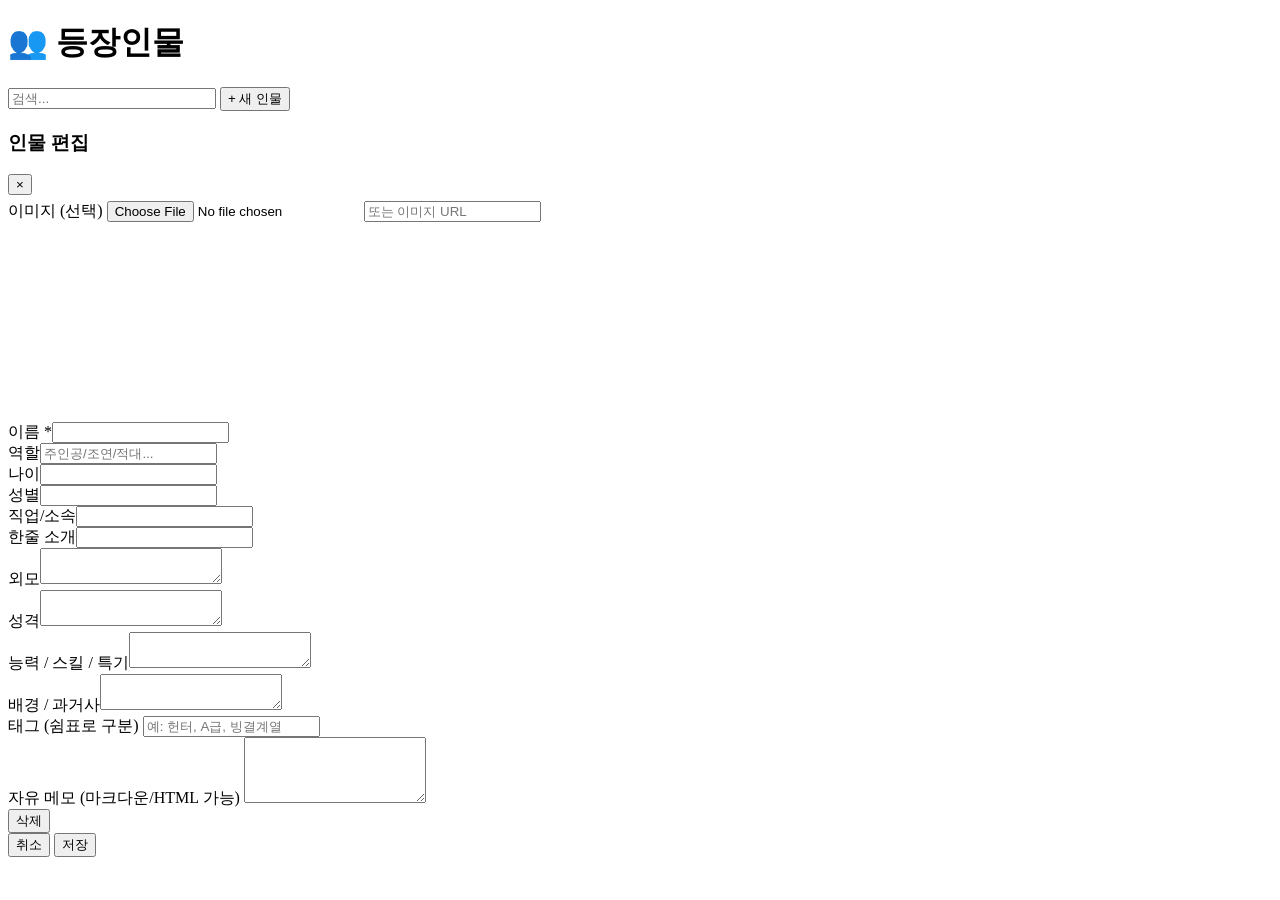
==== character.html @ 763d9996 "Add files via upload" ====
<!doctype html>
<html lang="ko">
<head>
<meta charset="utf-8">
<title>등장인물 · StoryForge</title>
<meta name="viewport" content="width=device-width,initial-scale=1">
<link href="https://fonts.googleapis.com/css2?family=Noto+Sans+KR:wght@300;400;500;700&family=Noto+Serif+KR:wght@400;700&family=JetBrains+Mono:wght@400;600&family=Gowun+Dodum&family=Gaegu&display=swap" rel="stylesheet">
<link rel="stylesheet" href="css/style.css">
</head>
<body>
<div class="topbar">
  <h1>👥 등장인물</h1>
  <div class="actions">
    <input id="search" placeholder="검색..." style="width:200px">
    <button class="btn" id="newBtn">+ 새 인물</button>
  </div>
</div>

<div id="charList" class="grid"></div>

<!-- 편집 모달 -->
<div class="modal-bg" id="charModal">
  <div class="modal" style="max-width: 760px;">
    <header><h3 id="modalTitle">인물 편집</h3><button class="close" data-close>×</button></header>

    <div class="row">
      <div>
        <div class="field">
          <label>이미지 (선택)</label>
          <input id="cAvatarFile" type="file" accept="image/*">
          <input id="cAvatar" placeholder="또는 이미지 URL" style="margin-top:6px">
        </div>
        <div id="avatarPreview" class="avatar" style="border-radius:8px; height:200px; background-size:cover; background-position:center; background-color: var(--bg-soft);"></div>
      </div>
      <div>
        <div class="field"><label>이름 *</label><input id="cName"></div>
        <div class="row">
          <div class="field"><label>역할</label><input id="cRole" placeholder="주인공/조연/적대..."></div>
          <div class="field"><label>나이</label><input id="cAge"></div>
        </div>
        <div class="row">
          <div class="field"><label>성별</label><input id="cGender"></div>
          <div class="field"><label>직업/소속</label><input id="cJob"></div>
        </div>
        <div class="field"><label>한줄 소개</label><input id="cTagline"></div>
      </div>
    </div>

    <div class="field"><label>외모</label><textarea id="cAppearance"></textarea></div>
    <div class="field"><label>성격</label><textarea id="cPersonality"></textarea></div>
    <div class="field"><label>능력 / 스킬 / 특기</label><textarea id="cAbility"></textarea></div>
    <div class="field"><label>배경 / 과거사</label><textarea id="cBackground"></textarea></div>
    <div class="field">
      <label>태그 (쉼표로 구분)</label>
      <input id="cTags" placeholder="예: 헌터, A급, 빙결계열">
    </div>
    <div class="field">
      <label>자유 메모 (마크다운/HTML 가능)</label>
      <textarea id="cNote" rows="4"></textarea>
    </div>

    <div class="flex" style="justify-content:space-between;">
      <button class="btn danger" id="cDelete">삭제</button>
      <div class="flex" style="gap:8px;">
        <button class="btn ghost" data-close>취소</button>
        <button class="btn" id="cSave">저장</button>
      </div>
    </div>
  </div>
</div>

<script src="js/storage.js"></script>
<script src="js/sidebar.js"></script>
<script>
  mountApp('character');
  const pid = getQuery('p');
  const proj = SF.getProject(pid);
  if (!proj) location.href = 'dashboard.html';

  let editingId = null;

  function render() {
    const q = $('#search').value.trim().toLowerCase();
    const list = (SF.getProject(pid).characters || []).filter(c => {
      if (!q) return true;
      return [c.name, c.role, c.tagline, ...(c.tags||[])].join(' ').toLowerCase().includes(q);
    });
    const wrap = $('#charList');
    if (!list.length) {
      wrap.innerHTML = `<div class="empty" style="grid-column:1/-1">
        <div style="font-size:48px">👥</div>
        <h3>등장인물이 없어요</h3>
        <p>[+ 새 인물] 로 첫 캐릭터를 추가하세요.</p>
      </div>`;
      return;
    }
    wrap.innerHTML = list.map(c => `
      <div class="char-card" data-id="${c.id}">
        <div class="avatar" style="${c.avatar?`background-image:url('${escapeHtml(c.avatar)}')`:''}">
          ${c.avatar?'':'👤'}
        </div>
        <div class="info">
          <h4>${escapeHtml(c.name)}</h4>
          <div class="role">${escapeHtml(c.role||'')} ${c.age?'· '+escapeHtml(c.age):''}</div>
          ${c.tagline?`<div class="muted" style="margin-top:4px">${escapeHtml(c.tagline)}</div>`:''}
          <div class="tags">${(c.tags||[]).map(t=>`<span class="tag">${escapeHtml(t)}</span>`).join('')}</div>
        </div>
      </div>
    `).join('');
    $$('.char-card').forEach(el => el.addEventListener('click', () => openModal(el.dataset.id)));
  }

  $('#search').oninput = render;
  render();

  // ---------- Modal ----------
  const modal = $('#charModal');
  const closeM = () => modal.classList.remove('open');
  $$('[data-close]').forEach(b => b.onclick = closeM);

  function openModal(id) {
    editingId = id;
    const c = id ? SF.getProject(pid).characters.find(x => x.id === id) : {};
    $('#modalTitle').textContent = id ? '인물 편집' : '새 인물';
    $('#cName').value = c.name || '';
    $('#cRole').value = c.role || '';
    $('#cAge').value = c.age || '';
    $('#cGender').value = c.gender || '';
    $('#cJob').value = c.job || '';
    $('#cTagline').value = c.tagline || '';
    $('#cAppearance').value = c.appearance || '';
    $('#cPersonality').value = c.personality || '';
    $('#cAbility').value = c.ability || '';
    $('#cBackground').value = c.background || '';
    $('#cTags').value = (c.tags||[]).join(', ');
    $('#cNote').value = c.note || '';
    $('#cAvatar').value = c.avatar || '';
    $('#cAvatarFile').value = '';
    setAvatar(c.avatar);
    $('#cDelete').style.display = id ? '' : 'none';
    modal.classList.add('open');
  }

  $('#newBtn').onclick = () => openModal(null);

  function setAvatar(url) {
    $('#avatarPreview').style.backgroundImage = url ? `url('${url}')` : '';
  }
  $('#cAvatar').oninput = e => setAvatar(e.target.value);
  $('#cAvatarFile').onchange = e => {
    const f = e.target.files?.[0]; if (!f) return;
    const r = new FileReader();
    r.onload = () => { $('#cAvatar').value = r.result; setAvatar(r.result); };
    r.readAsDataURL(f);
  };

  $('#cSave').onclick = () => {
    const data = {
      name: $('#cName').value.trim(),
      role: $('#cRole').value.trim(),
      age: $('#cAge').value.trim(),
      gender: $('#cGender').value.trim(),
      job: $('#cJob').value.trim(),
      tagline: $('#cTagline').value.trim(),
      appearance: $('#cAppearance').value,
      personality: $('#cPersonality').value,
      ability: $('#cAbility').value,
      background: $('#cBackground').value,
      tags: $('#cTags').value.split(',').map(s=>s.trim()).filter(Boolean),
      note: $('#cNote').value,
      avatar: $('#cAvatar').value.trim()
    };
    if (!data.name) return toast('이름은 필수입니다.', 'error');
    if (editingId) SF.updateCharacter(pid, editingId, data);
    else SF.addCharacter(pid, data);
    closeM(); render();
    toast('저장되었습니다.', 'success');
  };

  $('#cDelete').onclick = () => {
    if (!editingId) return;
    if (!confirm('이 인물을 삭제할까요?')) return;
    SF.deleteCharacter(pid, editingId);
    closeM(); render();
  };

  modal.addEventListener('click', e => { if (e.target === modal) closeM(); });
</script>
</body>
</html>
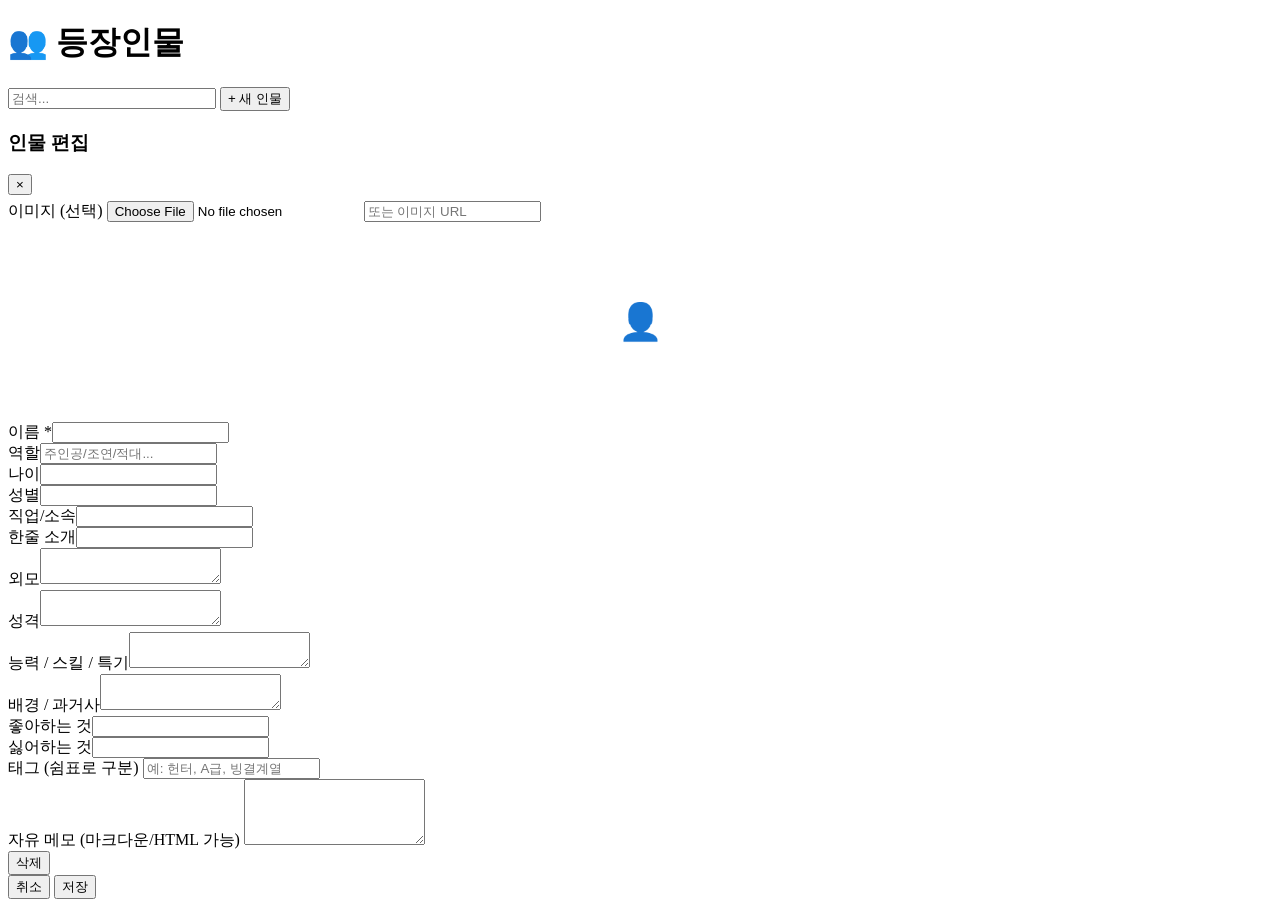
==== commit 3692323b: "Add files via upload" ====
--- a/character.html
+++ b/character.html
@@ -4,7 +4,7 @@
 <meta charset="utf-8">
 <title>등장인물 · StoryForge</title>
 <meta name="viewport" content="width=device-width,initial-scale=1">
-<link href="https://fonts.googleapis.com/css2?family=Noto+Sans+KR:wght@300;400;500;700&family=Noto+Serif+KR:wght@400;700&family=JetBrains+Mono:wght@400;600&family=Gowun+Dodum&family=Gaegu&display=swap" rel="stylesheet">
+<link href="https://fonts.googleapis.com/css2?family=Noto+Sans+KR:wght@300;400;500;700&family=Noto+Serif+KR:wght@400;700&family=JetBrains+Mono:wght@400;600&family=Gowun+Dodum&family=Gaegu&family=Nanum+Pen+Script&family=Nanum+Myeongjo&family=Black+Han+Sans&display=swap" rel="stylesheet">
 <link rel="stylesheet" href="css/style.css">
 </head>
 <body>
@@ -12,70 +12,72 @@
   <h1>👥 등장인물</h1>
   <div class="actions">
     <input id="search" placeholder="검색..." style="width:200px">
-    <button class="btn" id="newBtn">+ 새 인물</button>
+    <button class="btn" id="newBtn" type="button">+ 새 인물</button>
   </div>
 </div>
 
 <div id="charList" class="grid"></div>
 
 <!-- 편집 모달 -->
-<div class="modal-bg" id="charModal">
-  <div class="modal" style="max-width: 760px;">
-    <header><h3 id="modalTitle">인물 편집</h3><button class="close" data-close>×</button></header>
+<div class="modal-bg" id="charModal" role="dialog" aria-modal="true">
+  <div class="modal lg">
+    <header><h3 id="modalTitle">인물 편집</h3><button class="close" data-close type="button">×</button></header>
 
-    <div class="row">
-      <div>
-        <div class="field">
-          <label>이미지 (선택)</label>
-          <input id="cAvatarFile" type="file" accept="image/*">
-          <input id="cAvatar" placeholder="또는 이미지 URL" style="margin-top:6px">
+    <form id="charForm">
+      <div class="row">
+        <div>
+          <div class="field">
+            <label>이미지 (선택)</label>
+            <input id="cAvatarFile" type="file" accept="image/*">
+            <input id="cAvatar" placeholder="또는 이미지 URL" style="margin-top:6px">
+          </div>
+          <div id="avatarPreview" style="border-radius:8px; height:200px; background-size:cover; background-position:center; background-color:var(--bg-soft); display:flex; align-items:center; justify-content:center; color:var(--text-dim); font-size:36px;">👤</div>
         </div>
-        <div id="avatarPreview" class="avatar" style="border-radius:8px; height:200px; background-size:cover; background-position:center; background-color: var(--bg-soft);"></div>
+        <div>
+          <div class="field"><label>이름 *</label><input id="cName" required></div>
+          <div class="row">
+            <div class="field"><label>역할</label><input id="cRole" placeholder="주인공/조연/적대..."></div>
+            <div class="field"><label>나이</label><input id="cAge"></div>
+          </div>
+          <div class="row">
+            <div class="field"><label>성별</label><input id="cGender"></div>
+            <div class="field"><label>직업/소속</label><input id="cJob"></div>
+          </div>
+          <div class="field"><label>한줄 소개</label><input id="cTagline"></div>
+        </div>
       </div>
-      <div>
-        <div class="field"><label>이름 *</label><input id="cName"></div>
-        <div class="row">
-          <div class="field"><label>역할</label><input id="cRole" placeholder="주인공/조연/적대..."></div>
-          <div class="field"><label>나이</label><input id="cAge"></div>
+
+      <div class="field"><label>외모</label><textarea id="cAppearance"></textarea></div>
+      <div class="field"><label>성격</label><textarea id="cPersonality"></textarea></div>
+      <div class="field"><label>능력 / 스킬 / 특기</label><textarea id="cAbility"></textarea></div>
+      <div class="field"><label>배경 / 과거사</label><textarea id="cBackground"></textarea></div>
+      <div class="row">
+        <div class="field"><label>좋아하는 것</label><input id="cLike"></div>
+        <div class="field"><label>싫어하는 것</label><input id="cDislike"></div>
+      </div>
+      <div class="field"><label>태그 (쉼표로 구분)</label>
+        <input id="cTags" placeholder="예: 헌터, A급, 빙결계열"></div>
+      <div class="field"><label>자유 메모 (마크다운/HTML 가능)</label>
+        <textarea id="cNote" rows="4"></textarea></div>
+
+      <div class="flex" style="justify-content:space-between;">
+        <button class="btn danger" id="cDelete" type="button">삭제</button>
+        <div class="flex" style="gap:8px;">
+          <button class="btn ghost" type="button" data-close>취소</button>
+          <button class="btn" type="submit">저장</button>
         </div>
-        <div class="row">
-          <div class="field"><label>성별</label><input id="cGender"></div>
-          <div class="field"><label>직업/소속</label><input id="cJob"></div>
-        </div>
-        <div class="field"><label>한줄 소개</label><input id="cTagline"></div>
       </div>
-    </div>
-
-    <div class="field"><label>외모</label><textarea id="cAppearance"></textarea></div>
-    <div class="field"><label>성격</label><textarea id="cPersonality"></textarea></div>
-    <div class="field"><label>능력 / 스킬 / 특기</label><textarea id="cAbility"></textarea></div>
-    <div class="field"><label>배경 / 과거사</label><textarea id="cBackground"></textarea></div>
-    <div class="field">
-      <label>태그 (쉼표로 구분)</label>
-      <input id="cTags" placeholder="예: 헌터, A급, 빙결계열">
-    </div>
-    <div class="field">
-      <label>자유 메모 (마크다운/HTML 가능)</label>
-      <textarea id="cNote" rows="4"></textarea>
-    </div>
-
-    <div class="flex" style="justify-content:space-between;">
-      <button class="btn danger" id="cDelete">삭제</button>
-      <div class="flex" style="gap:8px;">
-        <button class="btn ghost" data-close>취소</button>
-        <button class="btn" id="cSave">저장</button>
-      </div>
-    </div>
+    </form>
   </div>
 </div>
 
 <script src="js/storage.js"></script>
 <script src="js/sidebar.js"></script>
 <script>
-  mountApp('character');
+(function () {
+  if (!mountApp('character')) return;
   const pid = getQuery('p');
-  const proj = SF.getProject(pid);
-  if (!proj) location.href = 'dashboard.html';
+  if (!SF.getProject(pid)) { location.href = 'dashboard.html'; return; }
 
   let editingId = null;
 
@@ -83,48 +85,52 @@
     const q = $('#search').value.trim().toLowerCase();
     const list = (SF.getProject(pid).characters || []).filter(c => {
       if (!q) return true;
-      return [c.name, c.role, c.tagline, ...(c.tags||[])].join(' ').toLowerCase().includes(q);
+      return [c.name, c.role, c.tagline, ...(c.tags || [])].join(' ').toLowerCase().includes(q);
     });
     const wrap = $('#charList');
     if (!list.length) {
       wrap.innerHTML = `<div class="empty" style="grid-column:1/-1">
         <div style="font-size:48px">👥</div>
         <h3>등장인물이 없어요</h3>
-        <p>[+ 새 인물] 로 첫 캐릭터를 추가하세요.</p>
-      </div>`;
+        <p><b>+ 새 인물</b> 로 첫 캐릭터를 추가하세요.</p></div>`;
       return;
     }
     wrap.innerHTML = list.map(c => `
-      <div class="char-card" data-id="${c.id}">
-        <div class="avatar" style="${c.avatar?`background-image:url('${escapeHtml(c.avatar)}')`:''}">
-          ${c.avatar?'':'👤'}
+      <div class="thumb-card" data-id="${c.id}">
+        <div class="avatar" style="${c.avatar ? `background-image:url('${escapeAttr(c.avatar)}')` : ''}">
+          ${c.avatar ? '' : '👤'}
         </div>
         <div class="info">
           <h4>${escapeHtml(c.name)}</h4>
-          <div class="role">${escapeHtml(c.role||'')} ${c.age?'· '+escapeHtml(c.age):''}</div>
-          ${c.tagline?`<div class="muted" style="margin-top:4px">${escapeHtml(c.tagline)}</div>`:''}
-          <div class="tags">${(c.tags||[]).map(t=>`<span class="tag">${escapeHtml(t)}</span>`).join('')}</div>
+          <div class="role">${escapeHtml(c.role || '')} ${c.age ? '· ' + escapeHtml(c.age) : ''}</div>
+          ${c.tagline ? `<div class="muted" style="margin-top:4px">${escapeHtml(c.tagline)}</div>` : ''}
+          <div class="tags">${(c.tags || []).map(t => `<span class="tag">${escapeHtml(t)}</span>`).join('')}</div>
         </div>
-      </div>
-    `).join('');
-    $$('.char-card').forEach(el => el.addEventListener('click', () => openModal(el.dataset.id)));
+      </div>`).join('');
+    $$('.thumb-card').forEach(el => el.addEventListener('click', () => openModal(el.dataset.id)));
   }
-
-  $('#search').oninput = render;
+  $('#search').addEventListener('input', render);
   render();
 
   // ---------- Modal ----------
   const modal = $('#charModal');
   const closeM = () => modal.classList.remove('open');
-  $$('[data-close]').forEach(b => b.onclick = closeM);
+  $$('[data-close]').forEach(b => b.addEventListener('click', closeM));
+  modal.addEventListener('click', e => { if (e.target === modal) closeM(); });
+
+  function setAvatar(url) {
+    const p = $('#avatarPreview');
+    p.style.backgroundImage = url ? `url('${url}')` : '';
+    p.textContent = url ? '' : '👤';
+  }
 
   function openModal(id) {
     editingId = id;
     const c = id ? SF.getProject(pid).characters.find(x => x.id === id) : {};
-    $('#modalTitle').textContent = id ? '인물 편집' : '새 인물';
+    $('#modalTitle').textContent = id ? '인물 편집 · ' + (c.name || '') : '새 인물';
     $('#cName').value = c.name || '';
     $('#cRole').value = c.role || '';
-    $('#cAge').value = c.age || '';
+    $('#cAge').value  = c.age || '';
     $('#cGender').value = c.gender || '';
     $('#cJob').value = c.job || '';
     $('#cTagline').value = c.tagline || '';
@@ -132,29 +138,29 @@
     $('#cPersonality').value = c.personality || '';
     $('#cAbility').value = c.ability || '';
     $('#cBackground').value = c.background || '';
-    $('#cTags').value = (c.tags||[]).join(', ');
+    $('#cLike').value = c.like || '';
+    $('#cDislike').value = c.dislike || '';
+    $('#cTags').value = (c.tags || []).join(', ');
     $('#cNote').value = c.note || '';
     $('#cAvatar').value = c.avatar || '';
     $('#cAvatarFile').value = '';
     setAvatar(c.avatar);
     $('#cDelete').style.display = id ? '' : 'none';
     modal.classList.add('open');
+    setTimeout(() => $('#cName').focus(), 30);
   }
+  $('#newBtn').addEventListener('click', () => openModal(null));
 
-  $('#newBtn').onclick = () => openModal(null);
-
-  function setAvatar(url) {
-    $('#avatarPreview').style.backgroundImage = url ? `url('${url}')` : '';
-  }
-  $('#cAvatar').oninput = e => setAvatar(e.target.value);
-  $('#cAvatarFile').onchange = e => {
-    const f = e.target.files?.[0]; if (!f) return;
+  $('#cAvatar').addEventListener('input', e => setAvatar(e.target.value));
+  $('#cAvatarFile').addEventListener('change', e => {
+    const f = e.target.files && e.target.files[0]; if (!f) return;
     const r = new FileReader();
     r.onload = () => { $('#cAvatar').value = r.result; setAvatar(r.result); };
     r.readAsDataURL(f);
-  };
+  });
 
-  $('#cSave').onclick = () => {
+  $('#charForm').addEventListener('submit', e => {
+    e.preventDefault();
     const data = {
       name: $('#cName').value.trim(),
       role: $('#cRole').value.trim(),
@@ -166,25 +172,26 @@
       personality: $('#cPersonality').value,
       ability: $('#cAbility').value,
       background: $('#cBackground').value,
-      tags: $('#cTags').value.split(',').map(s=>s.trim()).filter(Boolean),
+      like: $('#cLike').value.trim(),
+      dislike: $('#cDislike').value.trim(),
+      tags: $('#cTags').value.split(',').map(s => s.trim()).filter(Boolean),
       note: $('#cNote').value,
       avatar: $('#cAvatar').value.trim()
     };
-    if (!data.name) return toast('이름은 필수입니다.', 'error');
+    if (!data.name) { toast('이름은 필수입니다.', 'error'); return; }
     if (editingId) SF.updateCharacter(pid, editingId, data);
     else SF.addCharacter(pid, data);
     closeM(); render();
     toast('저장되었습니다.', 'success');
-  };
+  });
 
-  $('#cDelete').onclick = () => {
+  $('#cDelete').addEventListener('click', () => {
     if (!editingId) return;
     if (!confirm('이 인물을 삭제할까요?')) return;
     SF.deleteCharacter(pid, editingId);
     closeM(); render();
-  };
-
-  modal.addEventListener('click', e => { if (e.target === modal) closeM(); });
+  });
+})();
 </script>
 </body>
 </html>
